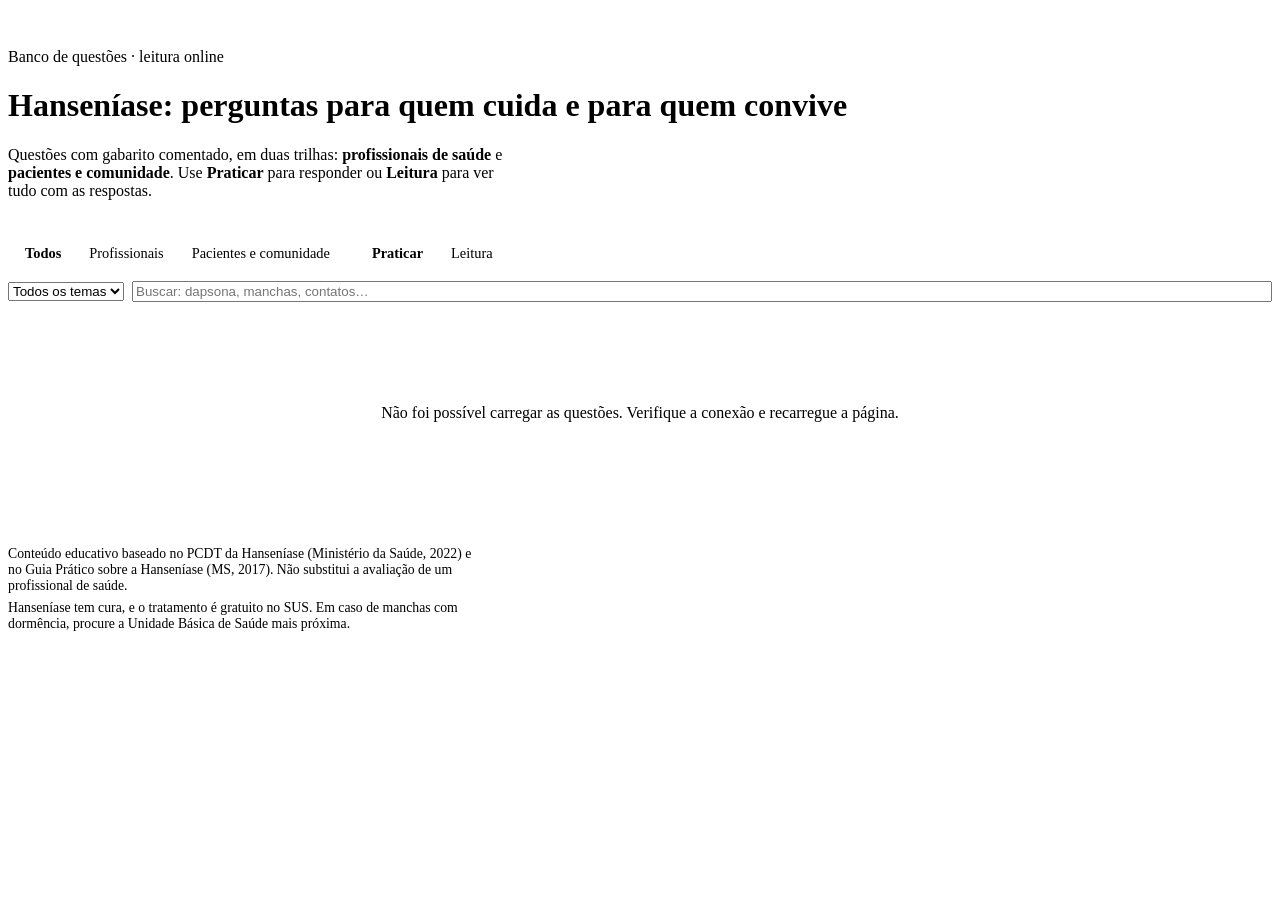
==== app/static/index.html @ 06ae2cda "API de questões de hanseníase" ====
<!doctype html>
<html lang="pt-BR">
<head>
<meta charset="utf-8">
<meta name="viewport" content="width=device-width,initial-scale=1,viewport-fit=cover">
<title>Questões de Hanseníase</title>
<link rel="preconnect" href="https://fonts.googleapis.com">
<link rel="preconnect" href="https://fonts.gstatic.com" crossorigin>
<link rel="stylesheet" href="https://fonts.googleapis.com/css2?family=Bitter:wght@500;700;800&family=Atkinson+Hyperlegible:wght@400;700&display=swap">
<link rel="stylesheet" href="/static/app.css">
<style>
header.top{padding-block:40px 24px}
.lede{color:var(--muted);max-width:62ch;margin:0}.lede strong{color:var(--ink)}
.bar{position:sticky;top:0;z-index:5;background:var(--surface);border-bottom:1px solid var(--line);padding-top:env(safe-area-inset-top,0px)}
.bar .wrap{padding-block:12px;display:flex;flex-direction:column;gap:10px}
.row{display:flex;flex-wrap:wrap;gap:8px;align-items:center}
.seg{display:inline-flex;border:1px solid var(--line);border-radius:999px;padding:3px;background:var(--bg);flex-wrap:wrap}
.seg button{font:inherit;font-size:.9rem;border:0;background:transparent;color:var(--muted);padding:6px 14px;border-radius:999px;cursor:pointer}
.seg button[aria-pressed="true"]{background:var(--accent);color:var(--on-accent);font-weight:700}
#busca{flex:1 1 180px;min-width:0}
.score{display:flex;flex-wrap:wrap;gap:6px 14px;align-items:center;font-size:.88rem;color:var(--muted);font-variant-numeric:tabular-nums}
.score b{color:var(--ink)}
.meter{flex:1 1 120px;height:6px;background:var(--line);border-radius:3px;overflow:hidden;min-width:80px}
.meter i{display:block;height:100%;width:0;background:var(--ok);transition:width .3s}
main{padding-block:24px 48px;display:flex;flex-direction:column;gap:18px}
.count{font-size:.88rem;color:var(--muted);margin:0}
article.q{background:var(--surface);border:1px solid var(--line);border-radius:14px;padding:20px 20px 18px;display:flex;flex-direction:column;gap:14px}
.meta{display:flex;flex-wrap:wrap;gap:6px;align-items:center}
.tema{font-size:.74rem;letter-spacing:.06em;text-transform:uppercase;font-weight:700;color:var(--muted)}
.num{margin-left:auto;color:var(--muted);font-family:var(--f-display);font-variant-numeric:tabular-nums}
.q h2{font-weight:700;font-size:1.14rem;line-height:1.38;margin:0;text-wrap:pretty}
.opts{display:flex;flex-direction:column;gap:8px;margin:0;padding:0;list-style:none}
.opt{width:100%;display:flex;gap:12px;align-items:flex-start;text-align:left;font:inherit;font-size:.98rem;color:var(--ink);background:var(--bg);border:1px solid var(--line);border-radius:10px;padding:10px 12px;cursor:pointer;transition:border-color .15s}
.opt:hover:not(:disabled){border-color:var(--accent)}
.opt:disabled{cursor:default}
.opt .l{flex:none;width:1.7em;height:1.7em;border-radius:50%;display:grid;place-items:center;font-weight:700;font-size:.82rem;border:1px solid var(--line);background:var(--surface);color:var(--muted)}
.opt span:last-child{min-width:0}
.opt.right{background:var(--ok-soft);border-color:var(--ok)}.opt.right .l{background:var(--ok);border-color:var(--ok);color:var(--surface)}
.opt.wrong{background:var(--bad-soft);border-color:var(--bad)}.opt.wrong .l{background:var(--bad);border-color:var(--bad);color:var(--surface)}
.opt.dim{opacity:.6}
.exp{border-top:1px dashed var(--line);padding-top:12px;font-size:.95rem}
.exp b{display:block}.exp .ok{color:var(--ok)}.exp .bad{color:var(--bad)}.exp .neutral{color:var(--accent)}
.exp p{margin:0}
.empty{text-align:center;color:var(--muted);padding:40px 0}
footer{border-top:1px solid var(--line);padding-block:20px 40px;color:var(--muted);font-size:.86rem}
footer p{margin:0 0 6px;max-width:68ch}
@media (max-width:520px){article.q{padding:16px 14px}.seg button{padding:6px 11px}}
</style>
</head>
<body>
<header class="top wrap">
  <div class="eyebrow">Banco de questões · leitura online</div>
  <h1>Hanseníase: perguntas para quem cuida e para quem convive</h1>
  <p class="lede">Questões com gabarito comentado, em duas trilhas: <strong>profissionais de saúde</strong> e <strong>pacientes e comunidade</strong>. Use <strong>Praticar</strong> para responder ou <strong>Leitura</strong> para ver tudo com as respostas.</p>
</header>

<div class="bar"><div class="wrap">
  <div class="row">
    <div class="seg" role="group" aria-label="Público">
      <button type="button" data-aud="" aria-pressed="true">Todos</button>
      <button type="button" data-aud="prof" aria-pressed="false">Profissionais</button>
      <button type="button" data-aud="pac" aria-pressed="false">Pacientes e comunidade</button>
    </div>
    <div class="seg" role="group" aria-label="Modo">
      <button type="button" data-mode="quiz" aria-pressed="true">Praticar</button>
      <button type="button" data-mode="read" aria-pressed="false">Leitura</button>
    </div>
  </div>
  <div class="row">
    <select id="tema" aria-label="Tema"><option value="">Todos os temas</option></select>
    <input id="busca" type="search" placeholder="Buscar: dapsona, manchas, contatos…" aria-label="Buscar questões">
  </div>
  <div class="score" id="score"></div>
</div></div>

<main class="wrap" id="lista" aria-live="polite"><p class="empty">Carregando questões…</p></main>

<footer class="wrap">
  <p>Conteúdo educativo baseado no PCDT da Hanseníase (Ministério da Saúde, 2022) e no Guia Prático sobre a Hanseníase (MS, 2017). Não substitui a avaliação de um profissional de saúde.</p>
  <p>Hanseníase tem cura, e o tratamento é gratuito no SUS. Em caso de manchas com dormência, procure a Unidade Básica de Saúde mais próxima.</p>
</footer>

<script>
const API = "";  // mesma origem; troque pela URL da API se hospedar o front em outro lugar
const L = "ABCDEF";
const AUD = {prof:"Profissionais", pac:"Pacientes e comunidade"};
const ls = {get(k,d){try{return JSON.parse(localStorage.getItem(k))??d}catch(e){return d}}, set(k,v){try{localStorage.setItem(k,JSON.stringify(v))}catch(e){}}};
const st = {aud:"", mode:ls.get("hq-mode","quiz"), tema:"", busca:"", lista:[], ans:ls.get("hq-ans",{})};
let sessao = ls.get("hq-sessao", null);
if(!sessao){ sessao = (crypto.randomUUID ? crypto.randomUUID() : String(Date.now())+Math.random().toString(16).slice(2)); ls.set("hq-sessao", sessao); }

const $ = s=>document.querySelector(s);
const esc = s=>String(s).replace(/[&<>"]/g,c=>({"&":"&amp;","<":"&lt;",">":"&gt;",'"':"&quot;"}[c]));

async function carregar(){
  const p = new URLSearchParams();
  if(st.aud) p.set("publico", st.aud);
  if(st.tema) p.set("tema", st.tema);
  if(st.busca.trim()) p.set("busca", st.busca.trim());
  if(st.mode==="read") p.set("gabarito","true");
  try{
    const [qs, ts] = await Promise.all([
      fetch(`${API}/api/questoes?${p}`).then(r=>r.json()),
      fetch(`${API}/api/temas${st.aud?`?publico=${st.aud}`:""}`).then(r=>r.json())
    ]);
    st.lista = qs;
    if(st.tema && !ts.includes(st.tema)) st.tema = "";
    $("#tema").innerHTML = '<option value="">Todos os temas</option>' + ts.map(t=>`<option${t===st.tema?" selected":""}>${esc(t)}</option>`).join("");
    render();
  }catch(e){ $("#lista").innerHTML = '<p class="empty">Não foi possível carregar as questões. Verifique a conexão e recarregue a página.</p>'; }
}

function card(q,n){
  const read = st.mode==="read", a = st.ans[q.id], done = read || a;
  const correta = read ? q.correta : a?.correta;
  const opts = q.opcoes.map((t,i)=>{
    let c="opt"; if(done){ if(i===correta) c+=" right"; else if(!read && i===a.escolha) c+=" wrong"; else c+=" dim"; }
    return `<li><button type="button" class="${c}" data-q="${q.id}" data-i="${i}"${done?" disabled":""}><span class="l">${L[i]}</span><span>${esc(t)}</span></button></li>`;
  }).join("");
  let exp="";
  if(done){
    const v = read ? `<b class="neutral">Resposta: ${L[correta]}</b>` : a.escolha===correta ? `<b class="ok">Correto.</b>` : `<b class="bad">Resposta certa: ${L[correta]}</b>`;
    exp = `<div class="exp">${v}<p>${esc(read?q.explicacao:a.explicacao)}</p></div>`;
  }
  return `<article class="q"><div class="meta"><span class="chip ${q.publico}">${AUD[q.publico]}</span><span class="tema">${esc(q.tema)}</span><span class="num">${String(n).padStart(2,"0")}</span></div><h2>${esc(q.enunciado)}</h2><ol class="opts">${opts}</ol>${exp}</article>`;
}

function render(){
  document.querySelectorAll("[data-aud]").forEach(b=>b.setAttribute("aria-pressed", b.dataset.aud===st.aud));
  document.querySelectorAll("[data-mode]").forEach(b=>b.setAttribute("aria-pressed", b.dataset.mode===st.mode));
  const v = st.lista;
  $("#lista").innerHTML = v.length ? `<p class="count">${v.length} ${v.length===1?"questão":"questões"}</p>` + v.map((q,i)=>card(q,i+1)).join("")
    : '<p class="empty">Nenhuma questão encontrada. Tente outro termo ou limpe os filtros.</p>';
  const sc = $("#score");
  if(st.mode==="read"){ sc.textContent = "Modo leitura: respostas e comentários visíveis."; return; }
  const resp = v.filter(q=>st.ans[q.id]); const ok = resp.filter(q=>st.ans[q.id].escolha===st.ans[q.id].correta).length;
  sc.innerHTML = `<span><b>${ok}</b> acertos em <b>${resp.length}</b> de ${v.length} respondidas</span><span class="meter" aria-hidden="true"><i style="width:${v.length?ok/v.length*100:0}%"></i></span>` + (resp.length?'<button type="button" class="link" id="reset">Recomeçar</button>':"");
}

async function responder(qid, escolha, btn){
  btn.closest(".opts").querySelectorAll("button").forEach(b=>b.disabled=true);
  try{
    const r = await fetch(`${API}/api/respostas`, {method:"POST", headers:{"Content-Type":"application/json"}, body:JSON.stringify({questao_id:qid, escolha, sessao})});
    if(!r.ok) throw 0;
    const c = await r.json();
    st.ans[qid] = {escolha, correta:c.correta, explicacao:c.explicacao}; ls.set("hq-ans", st.ans);
  }catch(e){ alert("Não foi possível enviar a resposta. Tente de novo."); }
  render();
}

let t;
document.addEventListener("click", e=>{
  const o = e.target.closest(".opt"); if(o && !o.disabled){ responder(+o.dataset.q, +o.dataset.i, o); return; }
  const a = e.target.closest("[data-aud]"); if(a){ st.aud = a.dataset.aud; carregar(); return; }
  const m = e.target.closest("[data-mode]"); if(m){ st.mode = m.dataset.mode; ls.set("hq-mode", st.mode); carregar(); return; }
  if(e.target.id==="reset"){ st.lista.forEach(q=>delete st.ans[q.id]); ls.set("hq-ans", st.ans); render(); }
});
$("#tema").addEventListener("change", e=>{ st.tema = e.target.value; carregar(); });
$("#busca").addEventListener("input", e=>{ st.busca = e.target.value; clearTimeout(t); t = setTimeout(carregar, 300); });
carregar();
</script>
</body>
</html>
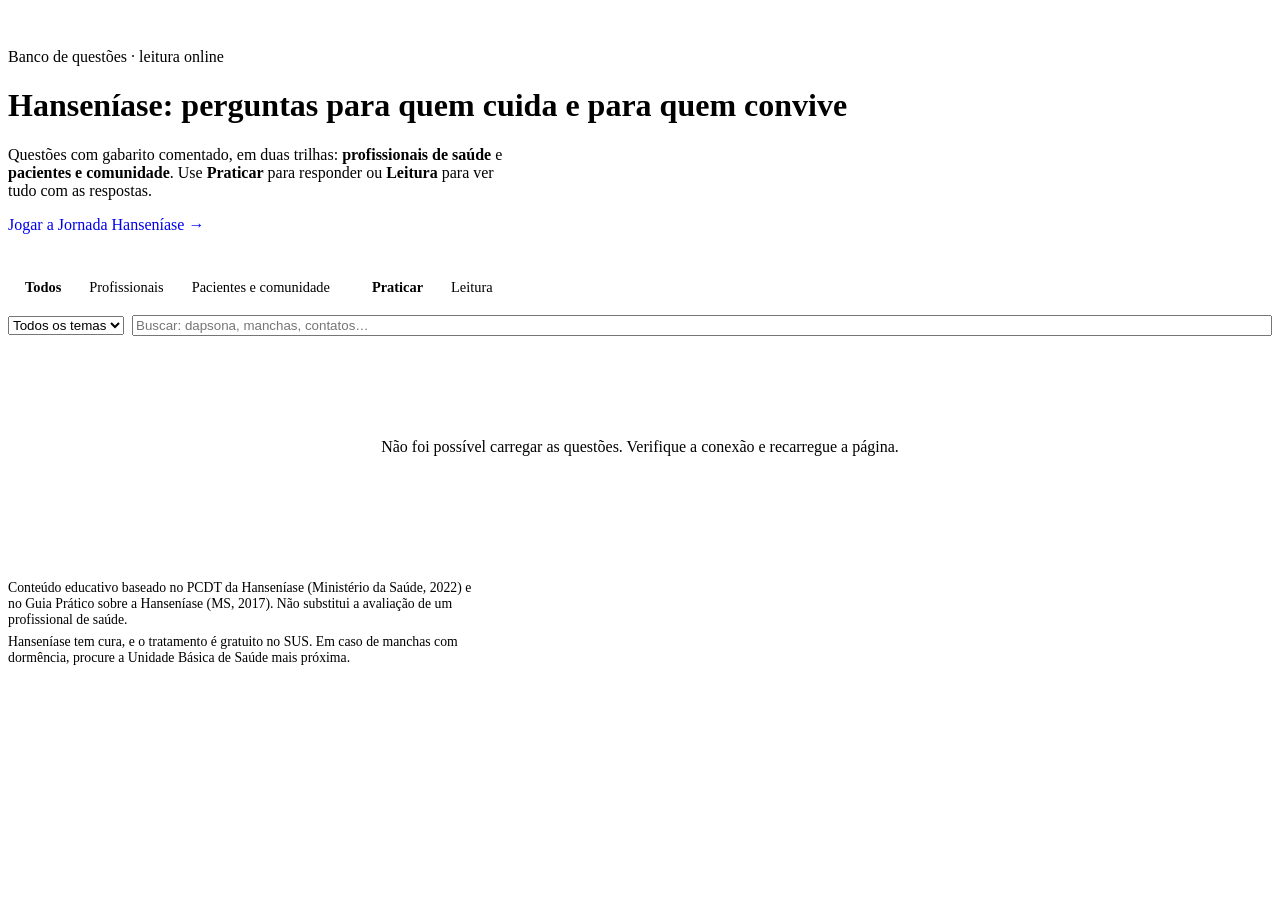
==== commit ff1b4e9a: "Tela do jogo (/jogo) e mínimo das missões em 60% - Nova página /jogo: escolha de jornada, mapa de mi" ====
--- a/app/static/index.html
+++ b/app/static/index.html
@@ -11,6 +11,7 @@
 <style>
 header.top{padding-block:40px 24px}
 .lede{color:var(--muted);max-width:62ch;margin:0}.lede strong{color:var(--ink)}
+.cta{display:inline-flex;align-items:center;gap:8px;margin-top:16px;text-decoration:none}
 .bar{position:sticky;top:0;z-index:5;background:var(--surface);border-bottom:1px solid var(--line);padding-top:env(safe-area-inset-top,0px)}
 .bar .wrap{padding-block:12px;display:flex;flex-direction:column;gap:10px}
 .row{display:flex;flex-wrap:wrap;gap:8px;align-items:center}
@@ -52,6 +53,7 @@
   <div class="eyebrow">Banco de questões · leitura online</div>
   <h1>Hanseníase: perguntas para quem cuida e para quem convive</h1>
   <p class="lede">Questões com gabarito comentado, em duas trilhas: <strong>profissionais de saúde</strong> e <strong>pacientes e comunidade</strong>. Use <strong>Praticar</strong> para responder ou <strong>Leitura</strong> para ver tudo com as respostas.</p>
+  <a class="btn cta" href="/jogo">Jogar a Jornada Hanseníase →</a>
 </header>
 
 <div class="bar"><div class="wrap">
